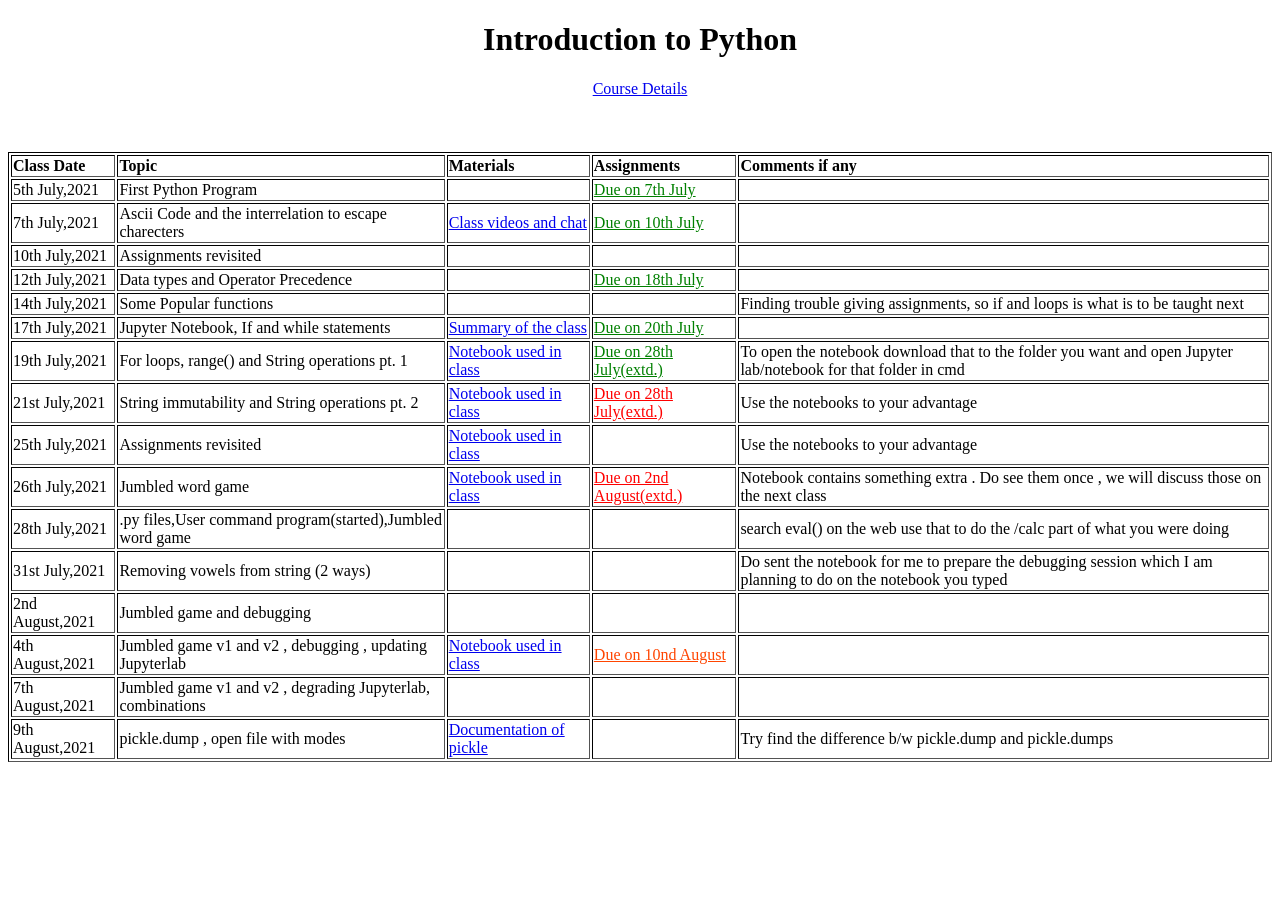
==== index.html @ bd8f5578 "9th August Class done:" ====
<!doctype html>
<html lang="en">
    <head>
        <meta charset="utf-8">
        <title>Introduction to Python</title>
        <link rel="stylesheet" href="css/styles.css">
    </head>
<body>
<center><h1>Introduction to Python</h1></center>
<center><a href="Files/course_details.txt">Course Details</a></center>
<br>
<br>
<br>
<center><table style="width: 100%;">
<tr>
    <th>Class Date</th>
    <th>Topic</th>
    <th>Materials</th>
    <th>Assignments</th>
    <th>Comments if any</th>
</tr>
<tr>
    <td>5th July,2021</td>
    <td>First Python Program</td>
    <td></td>
    <td><a href="Files/Assignments 5th July.pdf" class="done">Due on 7th July</a></td>
    <td></td>
</tr>
<tr>
    <td>7th July,2021</td>
    <td>Ascii Code and the interrelation to  escape charecters</td>
    <td><a href="https://drive.google.com/drive/folders/1x0d9DxT0z97zBEp_kh9SPEC0-7lDhnAd?usp=sharing">Class videos and chat</a></a></td>
    <td><a href="Files\Assignments 7th July.pdf" class="done">Due on 10th July</a></td>
    <td></td>
</tr>
<tr>
    <td>10th July,2021</td>
    <td>Assignments revisited</td>
    <td></td>
    <td></td>
    <td></td>
</tr>
<tr>
    <td>12th July,2021</td>
    <td>Data types and Operator Precedence</td>
    <td></td>
    <td><a href="Files\Assignment 12th July.pdf" class="done">Due on 18th July</a></td>
    <td></td>
</tr>
<tr>
    <td>14th July,2021</td>
    <td>Some Popular functions</td>
    <td></td>
    <td></td>
    <td>Finding trouble giving assignments, so if and loops is what is to be taught next</td>
</tr>
<tr>
    <td>17th July,2021</td>
    <td>Jupyter Notebook, If and while statements</td>
    <td><a href="https://drive.google.com/file/d/1imDsIkaLT0KS2P9YjbT1Sj3faErI2O5T/view?usp=sharing">Summary of the class</a></td>
    <td><a href="Files\Assignment 17th July.pdf" class="done">Due on 20th July</a></td>
    <td></td>
</tr>
<tr>
    <td>19th July,2021</td>
    <td>For loops, range() and String operations pt. 1</td>
    <td><a href="https://drive.google.com/file/d/1srjc8quC2leF2zXOCYhQDuLLnswcSwRC/view?usp=sharing">Notebook used in class</a></td>
    <td><a href="Files\Assignment 19th July.pdf" class="done">Due on 28th July(extd.)</a></td>
    <td>To open the notebook download that to the folder you want and open Jupyter lab/notebook for that folder in cmd</td>
</tr>
<tr>
    <td>21st July,2021</td>
    <td>String immutability and String operations pt. 2</td>
    <td><a href="https://drive.google.com/file/d/1imDsIkaLT0KS2P9YjbT1Sj3faErI2O5T/view?usp=sharing">Notebook used in class</a></td>
    <td><a href="Files\Assignment 21th July.pdf" class="extended">Due on 28th July(extd.)</a></td>
    <td>Use the notebooks to your advantage</td>
</tr>

<tr>
    <td>25th July,2021</td>
    <td>Assignments revisited</td>
    <td><a href="https://drive.google.com/file/d/1Hk9DbBXXKZrYYKkL9sTLTmrNNKPn-icG/view?usp=sharing">Notebook used in class</a></td>
    <td></td>
    <td>Use the notebooks to your advantage</td>
</tr>
<tr>
    <td>26th July,2021</td>
    <td>Jumbled word game</td>
    <td><a href="https://drive.google.com/file/d/1lT6Om8UDru7yekbkL57L5FJ3qS9JTq8S/view?usp=sharing">Notebook used in class</a></td>
    <td><a href="Files\Assignment 26th July.txt" class="extended">Due on 2nd August(extd.)</a></td>
    <td>Notebook contains something extra . Do see them once , we will discuss those on the next class</td>
</tr>
<tr>
    <td>28th July,2021</td>
    <td>.py files,User command program(started),Jumbled word game</td>
    <td></td>
    <td></td>
    <td>search eval() on the web use that to do the /calc part of what you were doing</td>
</tr>
<tr>
    <td>31st July,2021</td>
    <td>Removing vowels from string (2 ways)</td>
    <td></td>
    <td></td>
    <td>Do sent the notebook for me to prepare the debugging session which I am planning to do on the notebook you typed</td>
</tr>
<tr>
    <td>2nd August,2021</td>
    <td>Jumbled game and debugging</td>
    <td></td>
    <td></td>
    <td></td>
</tr>

<tr>
    <td>4th August,2021</td>
    <td>Jumbled game v1 and v2 , debugging , updating Jupyterlab</td>
    <td><a href="https://drive.google.com/file/d/1CYGqdg6xdBWpXGP_P2h32N9WZ5cQwjvZ/view?usp=sharing">Notebook used in class</a></td>
    <td><a href="Files\Assignment 4th August.txt" class="due">Due on 10nd August</a></td>
    <td></td>
</tr>
<tr>
    <td>7th August,2021</td>
    <td>Jumbled game v1 and v2 , degrading Jupyterlab, combinations</td>
    <td></td>
    <td></td>
    <td></td>
</tr>
<tr>
    <td>9th August,2021</td>
    <td>pickle.dump , open file with modes </td>
    <td><a href="https://docs.python.org/3/library/pickle.html">Documentation of pickle</a></td>
    <td></td>
    <td>Try find the difference b/w pickle.dump and pickle.dumps</td>
</tr>
</table>
</center>
</body>
---- css/styles.css ----
table,th,td{
    border: 1px solid black;
    text-align: left;
    border-style:inset;
}
td:hover{
    background-color: tan;
}
th:hover{
    background-color:navajowhite;
}

.done{
    color:green;
}
.extended{
    color: red;
}
.due{
    color:orangered;
}
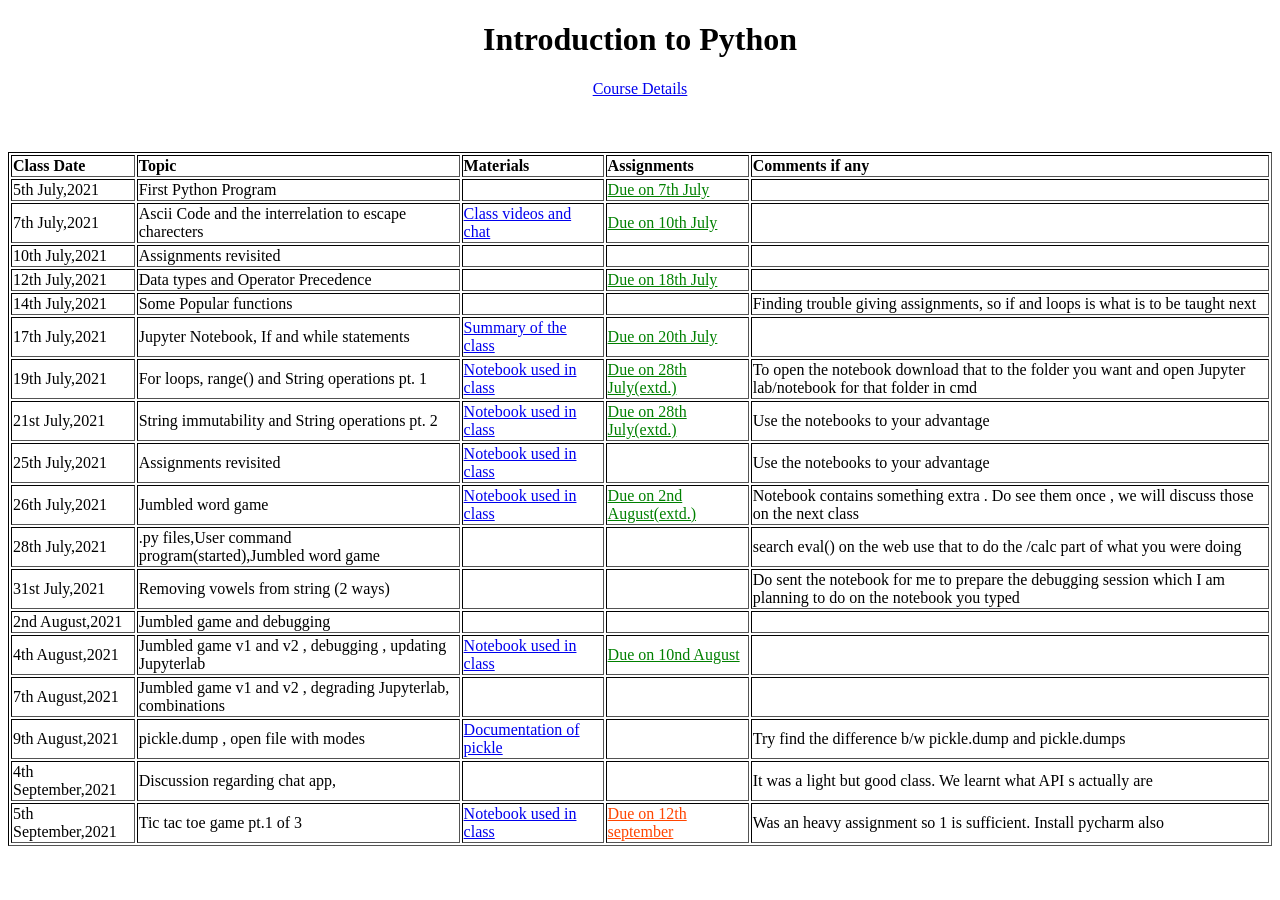
==== commit e4cd3a4a: "5th september class done" ====
--- a/index.html
+++ b/index.html
@@ -72,7 +72,7 @@
     <td>21st July,2021</td>
     <td>String immutability and String operations pt. 2</td>
     <td><a href="https://drive.google.com/file/d/1imDsIkaLT0KS2P9YjbT1Sj3faErI2O5T/view?usp=sharing">Notebook used in class</a></td>
-    <td><a href="Files\Assignment 21th July.pdf" class="extended">Due on 28th July(extd.)</a></td>
+    <td><a href="Files\Assignment 21th July.pdf" class="done">Due on 28th July(extd.)</a></td>
     <td>Use the notebooks to your advantage</td>
 </tr>
 
@@ -87,7 +87,7 @@
     <td>26th July,2021</td>
     <td>Jumbled word game</td>
     <td><a href="https://drive.google.com/file/d/1lT6Om8UDru7yekbkL57L5FJ3qS9JTq8S/view?usp=sharing">Notebook used in class</a></td>
-    <td><a href="Files\Assignment 26th July.txt" class="extended">Due on 2nd August(extd.)</a></td>
+    <td><a href="Files\Assignment 26th July.txt" class="done">Due on 2nd August(extd.)</a></td>
     <td>Notebook contains something extra . Do see them once , we will discuss those on the next class</td>
 </tr>
 <tr>
@@ -116,7 +116,7 @@
     <td>4th August,2021</td>
     <td>Jumbled game v1 and v2 , debugging , updating Jupyterlab</td>
     <td><a href="https://drive.google.com/file/d/1CYGqdg6xdBWpXGP_P2h32N9WZ5cQwjvZ/view?usp=sharing">Notebook used in class</a></td>
-    <td><a href="Files\Assignment 4th August.txt" class="due">Due on 10nd August</a></td>
+    <td><a href="Files\Assignment 4th August.txt" class="done">Due on 10nd August</a></td>
     <td></td>
 </tr>
 <tr>
@@ -133,6 +133,20 @@
     <td></td>
     <td>Try find the difference b/w pickle.dump and pickle.dumps</td>
 </tr>
+<tr>
+    <td>4th September,2021</td>
+    <td>Discussion regarding chat app, </td>
+    <td></td>
+    <td></td>
+    <td>It was a light but good class. We learnt what API s actually are</td>
+</tr>
+<tr>
+    <td>5th September,2021</td>
+    <td>Tic tac toe game pt.1 of 3</td>
+    <td><a href="https://drive.google.com/file/d/1dykbSJkEcIWVEzMMJ6cbj7I84FcunNfF/view?usp=sharing">Notebook used in class</a></td>
+    <td><a href="Files\Assignment 5th september.pdf" class="due">Due on 12th september</a></td>
+    <td>Was an heavy assignment so 1 is sufficient. Install pycharm also</td>
+</tr>
 </table>
 </center>
 </body>
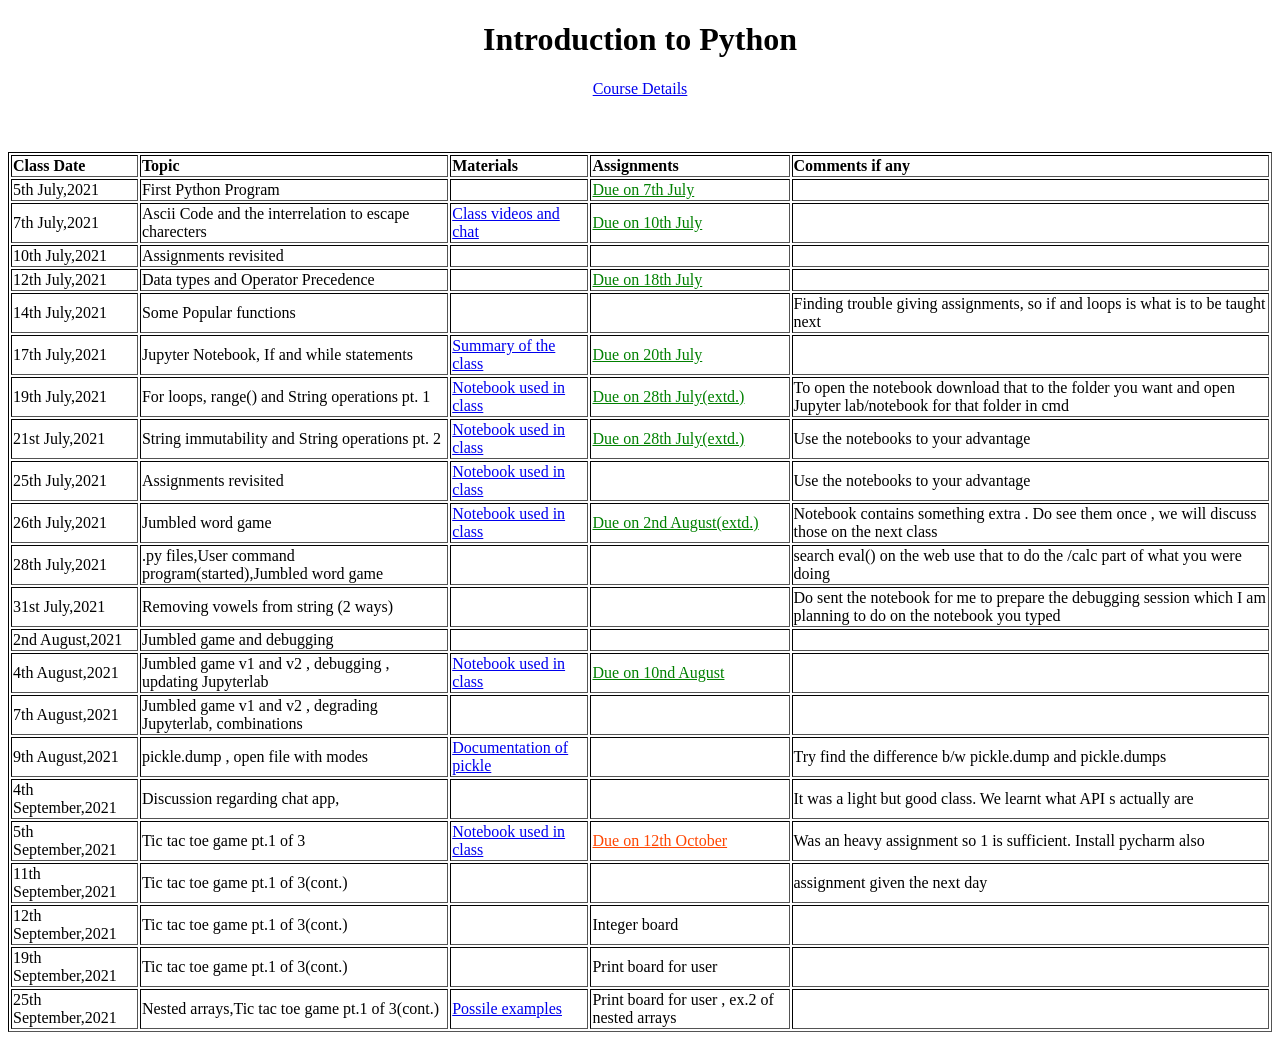
==== commit c33dde23: "updated on sep 25" ====
--- a/index.html
+++ b/index.html
@@ -144,9 +144,38 @@
     <td>5th September,2021</td>
     <td>Tic tac toe game pt.1 of 3</td>
     <td><a href="https://drive.google.com/file/d/1dykbSJkEcIWVEzMMJ6cbj7I84FcunNfF/view?usp=sharing">Notebook used in class</a></td>
-    <td><a href="Files\Assignment 5th september.pdf" class="due">Due on 12th september</a></td>
+    <td><a href="Files\Assignment 5th september.pdf" class="due">Due on 12th October</a></td>
     <td>Was an heavy assignment so 1 is sufficient. Install pycharm also</td>
 </tr>
+<tr>
+    <td>11th September,2021</td>
+    <td>Tic tac toe game pt.1 of 3(cont.)</td>
+    <td></td>
+    <td></td>
+    <td>assignment given the next day</td>
+</tr>
+<tr>
+    <td>12th September,2021</td>
+    <td>Tic tac toe game pt.1 of 3(cont.)</td>
+    <td></td>
+    <td>Integer board</td>
+    <td></td>
+</tr>
+<tr>
+    <td>19th September,2021</td>
+    <td>Tic tac toe game pt.1 of 3(cont.)</td>
+    <td></td>
+    <td>Print board for user</td>
+    <td></td>
+</tr>
+<tr>
+    <td>25th September,2021</td>
+    <td>Nested arrays,Tic tac toe game pt.1 of 3(cont.)</td>
+    <td><a href="https://drive.google.com/file/d/1FfRTH6x3LtMryfTT73Vo21QZhwCY2pCv/view?usp=sharing">Possile examples</a></td>
+    <td>Print board for user , ex.2 of nested arrays</td>
+    <td></td>
+</tr>
+
 </table>
 </center>
 </body>
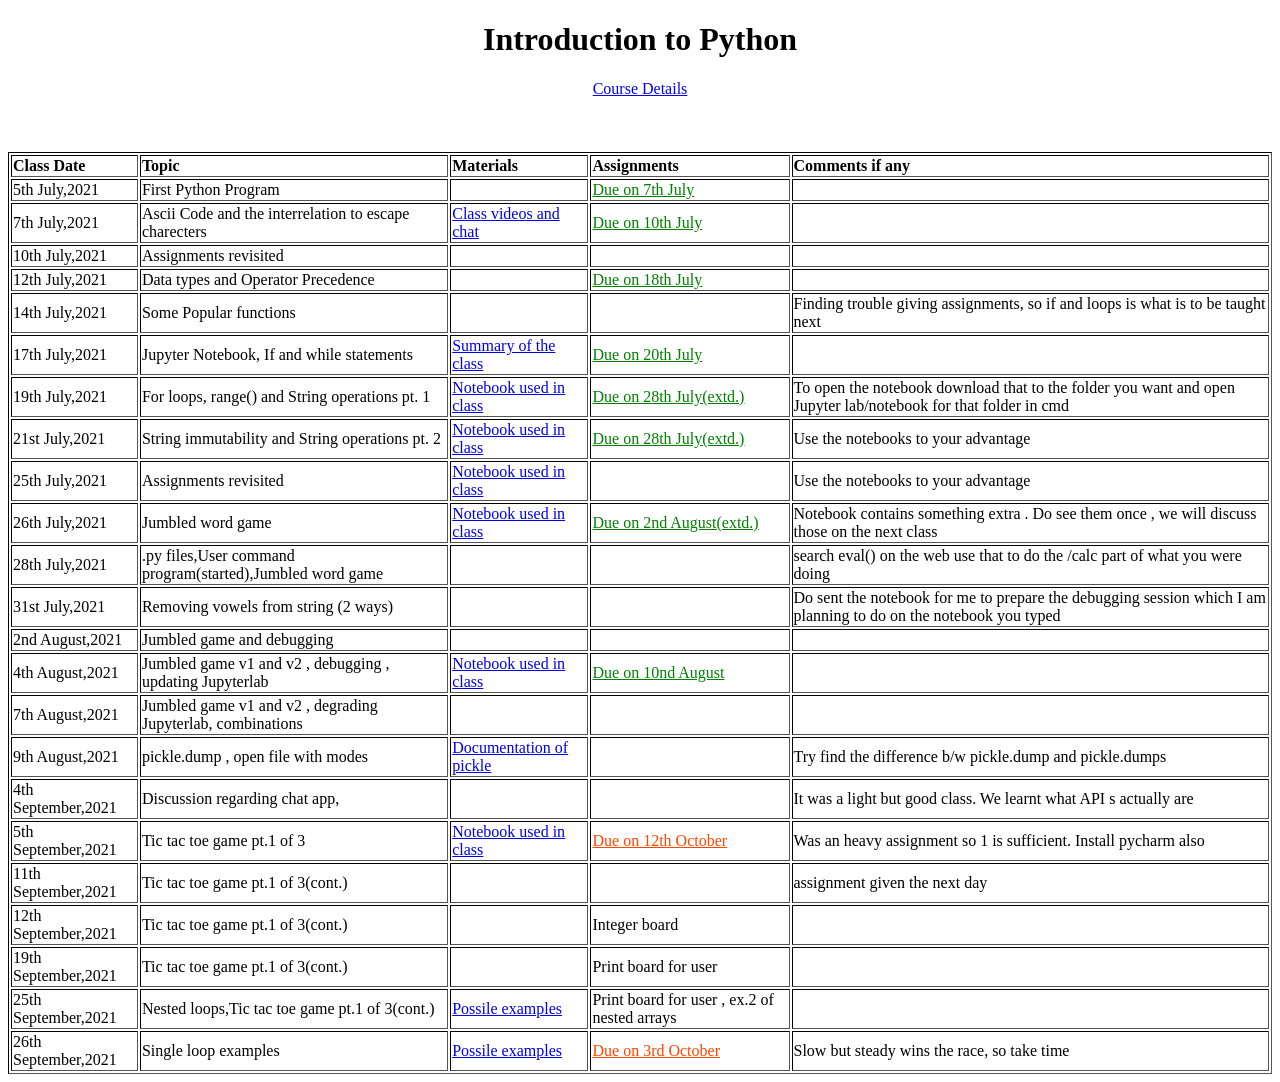
==== commit cc3583f2: "Updated on September 26" ====
--- a/index.html
+++ b/index.html
@@ -170,10 +170,17 @@
 </tr>
 <tr>
     <td>25th September,2021</td>
-    <td>Nested arrays,Tic tac toe game pt.1 of 3(cont.)</td>
+    <td>Nested loops,Tic tac toe game pt.1 of 3(cont.)</td>
     <td><a href="https://drive.google.com/file/d/1FfRTH6x3LtMryfTT73Vo21QZhwCY2pCv/view?usp=sharing">Possile examples</a></td>
     <td>Print board for user , ex.2 of nested arrays</td>
     <td></td>
+</tr>
+<tr>
+    <td>26th September,2021</td>
+    <td>Single loop examples</td>
+    <td><a href="https://drive.google.com/file/d/1j8ihJKx3cl_kCG0S20mRunyX1NUOe5nB/view?usp=sharing">Possile examples</a></td>
+    <td><a href="Files\Assignment 26th September.txt" class="due">Due on 3rd October</a></td>
+    <td>Slow but steady wins the race, so take time </td>
 </tr>
 
 </table>
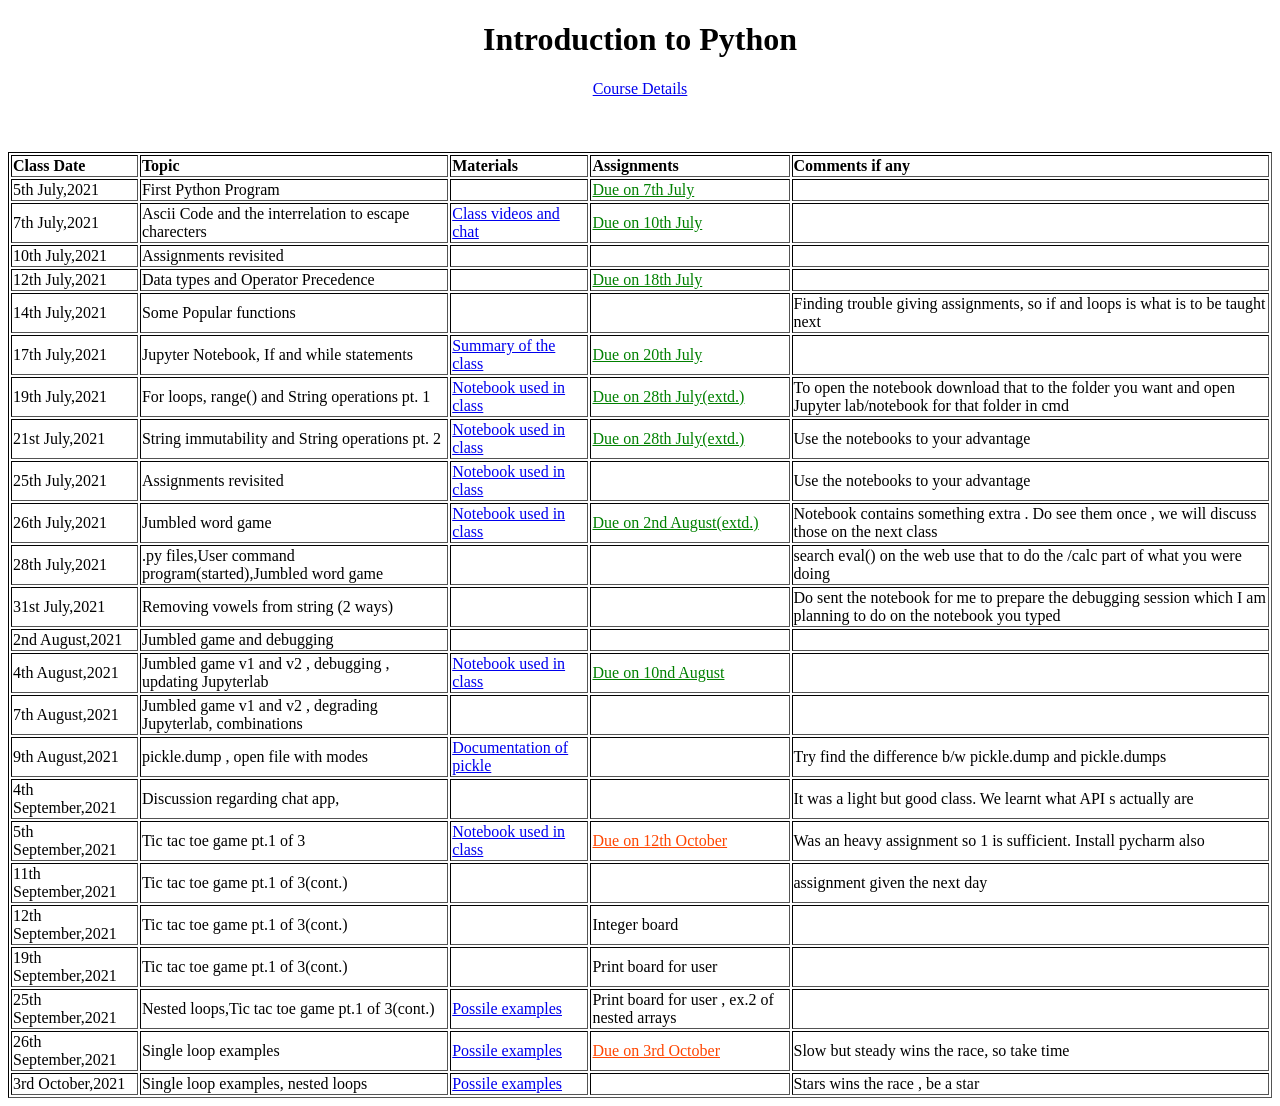
==== commit 710baba6: "updated on 3rd october" ====
--- a/index.html
+++ b/index.html
@@ -182,7 +182,13 @@
     <td><a href="Files\Assignment 26th September.txt" class="due">Due on 3rd October</a></td>
     <td>Slow but steady wins the race, so take time </td>
 </tr>
-
+<tr>
+    <td>3rd October,2021</td>
+    <td>Single loop examples, nested loops </td>
+    <td><a href="https://drive.google.com/file/d/1I5C67ahA3aXtMIAVaSDVwSp3PuYNuWMU/view?usp=sharing">Possile examples</a></td>
+    <td></td>
+    <td>Stars wins the race , be a star </td>
+</tr>
 </table>
 </center>
 </body>
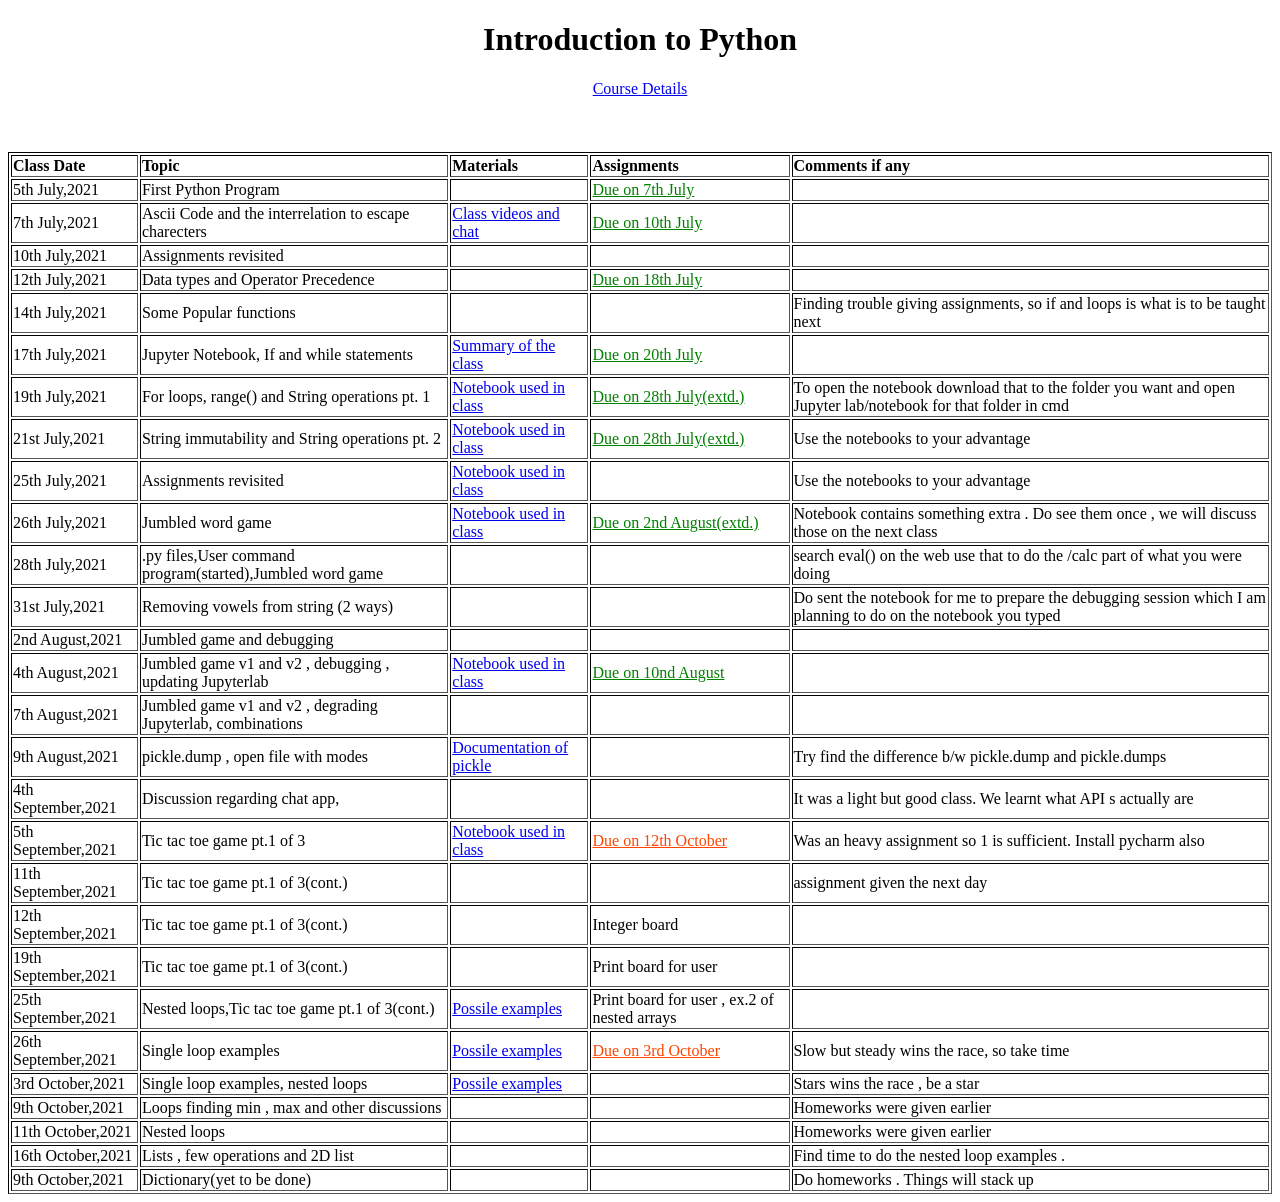
==== commit b28b0463: "updated on 16th october" ====
--- a/index.html
+++ b/index.html
@@ -189,6 +189,34 @@
     <td></td>
     <td>Stars wins the race , be a star </td>
 </tr>
+<tr>
+    <td>9th October,2021</td>
+    <td> Loops finding min , max and other discussions </td>
+    <td></td>
+    <td></td>
+    <td>Homeworks were given earlier</td>
+</tr>
+<tr>
+    <td>11th October,2021</td>
+    <td>Nested loops </td>
+    <td></td>
+    <td></td>
+    <td>Homeworks were given earlier</td>
+</tr>
+<tr>
+    <td>16th October,2021</td>
+    <td> Lists , few operations and 2D list </td>
+    <td></td>
+    <td></td>
+    <td>Find time to do the nested loop examples .</td>
+</tr>
+<tr>
+    <td>9th October,2021</td>
+    <td>Dictionary(yet to be done)</td>
+    <td></td>
+    <td></td>
+    <td>Do homeworks . Things will stack up</td>
+</tr>
 </table>
 </center>
 </body>
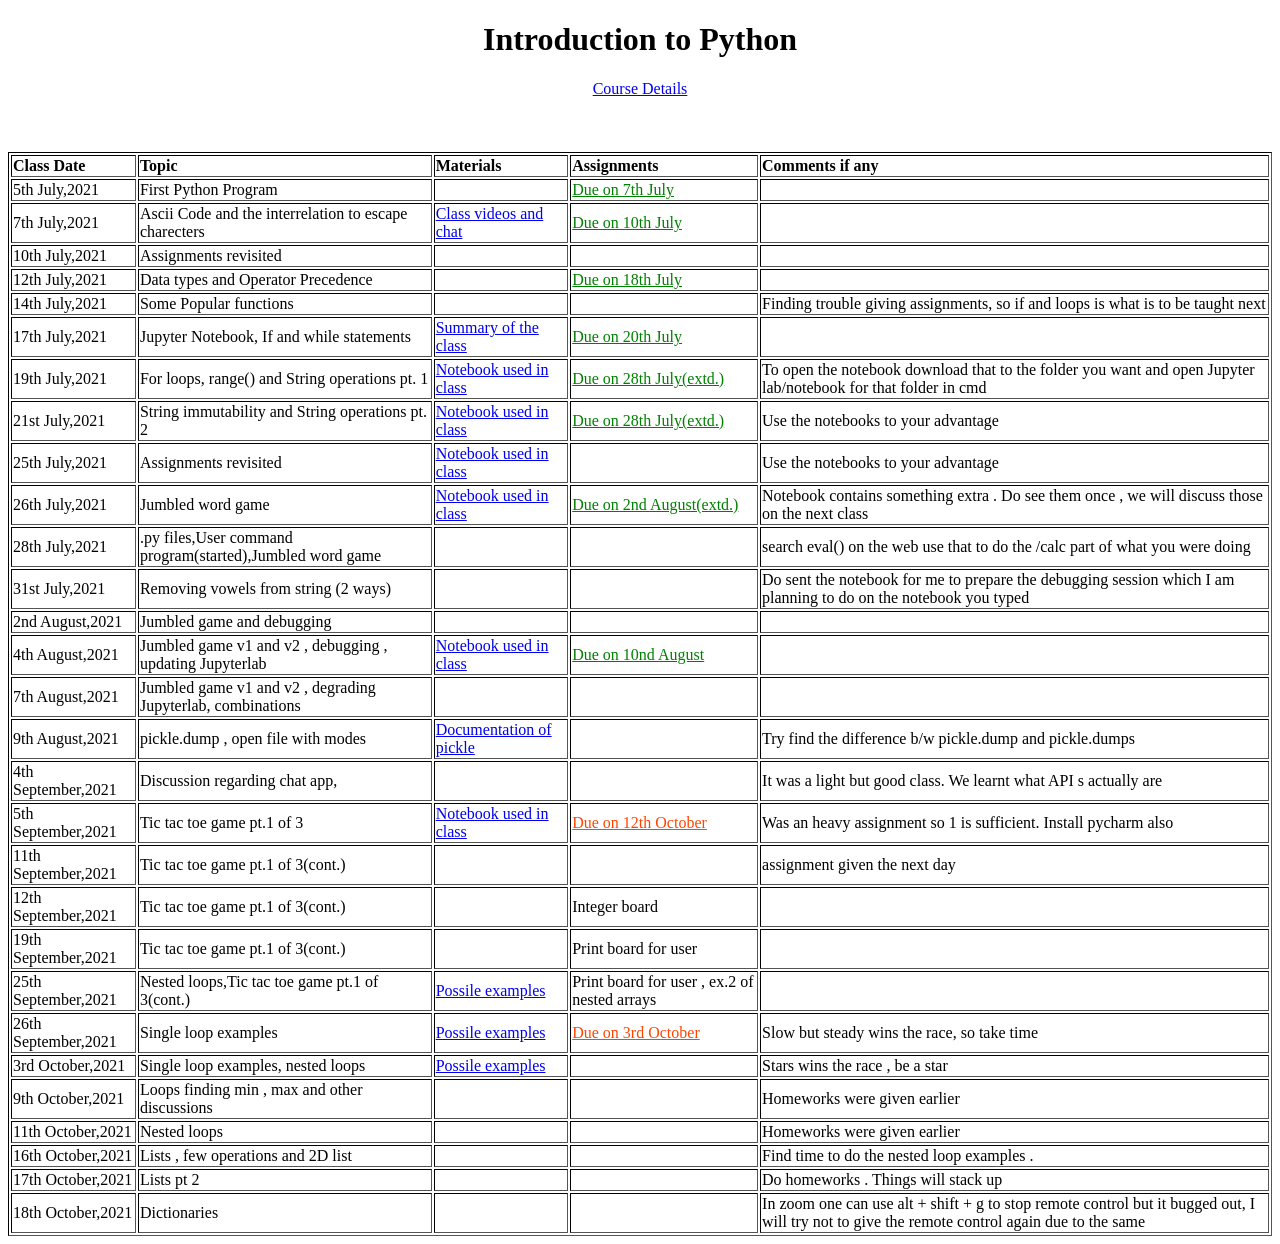
==== commit 3a61785b: "updated on 23rd october" ====
--- a/index.html
+++ b/index.html
@@ -211,11 +211,18 @@
     <td>Find time to do the nested loop examples .</td>
 </tr>
 <tr>
-    <td>9th October,2021</td>
-    <td>Dictionary(yet to be done)</td>
+    <td>17th October,2021</td>
+    <td>Lists pt 2</td>
     <td></td>
     <td></td>
     <td>Do homeworks . Things will stack up</td>
+</tr>
+<tr>
+    <td>18th October,2021</td>
+    <td>Dictionaries</td>
+    <td></td>
+    <td></td>
+    <td>In zoom one can use alt + shift + g  to stop remote control but it bugged out, I will try not to give the remote control again due to the same</td>
 </tr>
 </table>
 </center>
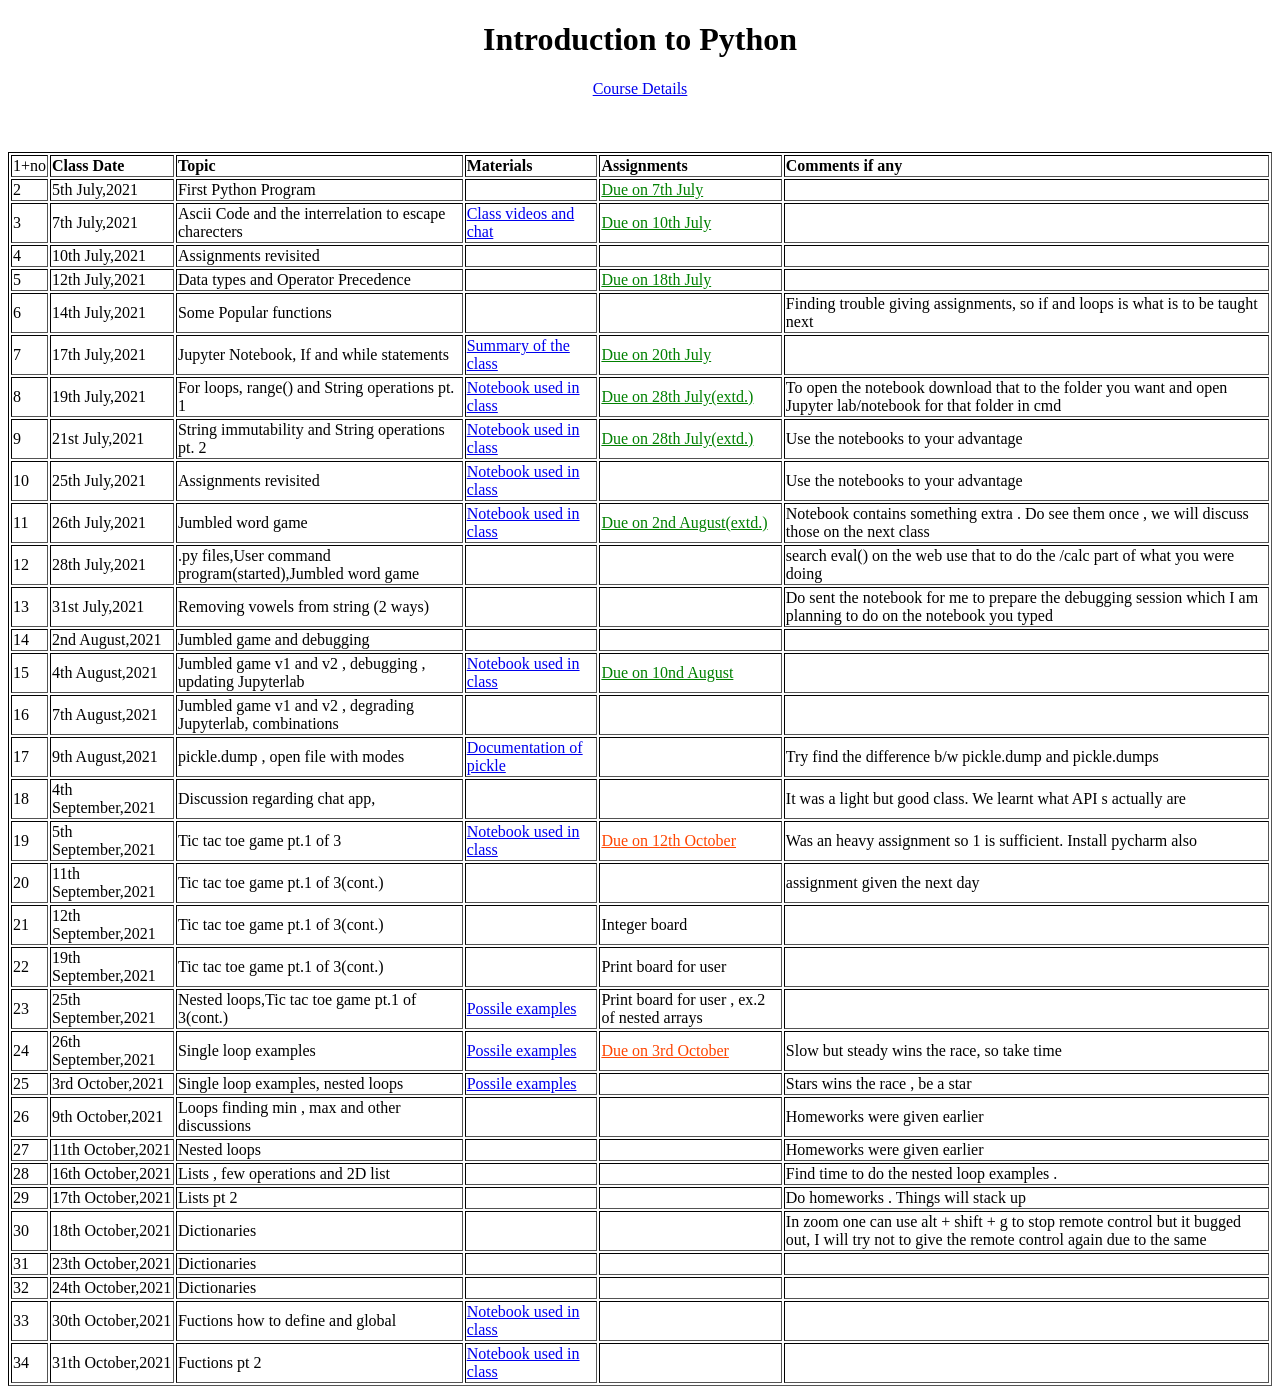
==== commit f13afb68: "updated on 1st November" ====
--- a/index.html
+++ b/index.html
@@ -11,64 +11,64 @@
 <br>
 <br>
 <br>
-<center><table style="width: 100%;">
-<tr>
+<center><table style="width: 100%;" class="css-serial">
+<tr><td>+no</td>
     <th>Class Date</th>
     <th>Topic</th>
     <th>Materials</th>
     <th>Assignments</th>
     <th>Comments if any</th>
 </tr>
-<tr>
+<tr><td></td>
     <td>5th July,2021</td>
     <td>First Python Program</td>
     <td></td>
     <td><a href="Files/Assignments 5th July.pdf" class="done">Due on 7th July</a></td>
     <td></td>
 </tr>
-<tr>
+<tr><td></td>
     <td>7th July,2021</td>
     <td>Ascii Code and the interrelation to  escape charecters</td>
     <td><a href="https://drive.google.com/drive/folders/1x0d9DxT0z97zBEp_kh9SPEC0-7lDhnAd?usp=sharing">Class videos and chat</a></a></td>
     <td><a href="Files\Assignments 7th July.pdf" class="done">Due on 10th July</a></td>
     <td></td>
 </tr>
-<tr>
+<tr><td></td>
     <td>10th July,2021</td>
     <td>Assignments revisited</td>
     <td></td>
     <td></td>
     <td></td>
 </tr>
-<tr>
+<tr><td></td>
     <td>12th July,2021</td>
     <td>Data types and Operator Precedence</td>
     <td></td>
     <td><a href="Files\Assignment 12th July.pdf" class="done">Due on 18th July</a></td>
     <td></td>
 </tr>
-<tr>
+<tr><td></td>
     <td>14th July,2021</td>
     <td>Some Popular functions</td>
     <td></td>
     <td></td>
     <td>Finding trouble giving assignments, so if and loops is what is to be taught next</td>
 </tr>
-<tr>
+<tr><td></td>
     <td>17th July,2021</td>
     <td>Jupyter Notebook, If and while statements</td>
     <td><a href="https://drive.google.com/file/d/1imDsIkaLT0KS2P9YjbT1Sj3faErI2O5T/view?usp=sharing">Summary of the class</a></td>
     <td><a href="Files\Assignment 17th July.pdf" class="done">Due on 20th July</a></td>
     <td></td>
 </tr>
-<tr>
+<tr><td></td>
     <td>19th July,2021</td>
     <td>For loops, range() and String operations pt. 1</td>
     <td><a href="https://drive.google.com/file/d/1srjc8quC2leF2zXOCYhQDuLLnswcSwRC/view?usp=sharing">Notebook used in class</a></td>
     <td><a href="Files\Assignment 19th July.pdf" class="done">Due on 28th July(extd.)</a></td>
     <td>To open the notebook download that to the folder you want and open Jupyter lab/notebook for that folder in cmd</td>
 </tr>
-<tr>
+<tr><td></td>
     <td>21st July,2021</td>
     <td>String immutability and String operations pt. 2</td>
     <td><a href="https://drive.google.com/file/d/1imDsIkaLT0KS2P9YjbT1Sj3faErI2O5T/view?usp=sharing">Notebook used in class</a></td>
@@ -76,35 +76,35 @@
     <td>Use the notebooks to your advantage</td>
 </tr>
 
-<tr>
+<tr><td></td>
     <td>25th July,2021</td>
     <td>Assignments revisited</td>
     <td><a href="https://drive.google.com/file/d/1Hk9DbBXXKZrYYKkL9sTLTmrNNKPn-icG/view?usp=sharing">Notebook used in class</a></td>
     <td></td>
     <td>Use the notebooks to your advantage</td>
 </tr>
-<tr>
+<tr><td></td>
     <td>26th July,2021</td>
     <td>Jumbled word game</td>
     <td><a href="https://drive.google.com/file/d/1lT6Om8UDru7yekbkL57L5FJ3qS9JTq8S/view?usp=sharing">Notebook used in class</a></td>
     <td><a href="Files\Assignment 26th July.txt" class="done">Due on 2nd August(extd.)</a></td>
     <td>Notebook contains something extra . Do see them once , we will discuss those on the next class</td>
 </tr>
-<tr>
+<tr><td></td>
     <td>28th July,2021</td>
     <td>.py files,User command program(started),Jumbled word game</td>
     <td></td>
     <td></td>
     <td>search eval() on the web use that to do the /calc part of what you were doing</td>
 </tr>
-<tr>
+<tr><td></td>
     <td>31st July,2021</td>
     <td>Removing vowels from string (2 ways)</td>
     <td></td>
     <td></td>
     <td>Do sent the notebook for me to prepare the debugging session which I am planning to do on the notebook you typed</td>
 </tr>
-<tr>
+<tr><td></td>
     <td>2nd August,2021</td>
     <td>Jumbled game and debugging</td>
     <td></td>
@@ -112,117 +112,145 @@
     <td></td>
 </tr>
 
-<tr>
+<tr><td></td>
     <td>4th August,2021</td>
     <td>Jumbled game v1 and v2 , debugging , updating Jupyterlab</td>
     <td><a href="https://drive.google.com/file/d/1CYGqdg6xdBWpXGP_P2h32N9WZ5cQwjvZ/view?usp=sharing">Notebook used in class</a></td>
     <td><a href="Files\Assignment 4th August.txt" class="done">Due on 10nd August</a></td>
     <td></td>
 </tr>
-<tr>
+<tr><td></td>
     <td>7th August,2021</td>
     <td>Jumbled game v1 and v2 , degrading Jupyterlab, combinations</td>
     <td></td>
     <td></td>
     <td></td>
 </tr>
-<tr>
+<tr><td></td>
     <td>9th August,2021</td>
     <td>pickle.dump , open file with modes </td>
     <td><a href="https://docs.python.org/3/library/pickle.html">Documentation of pickle</a></td>
     <td></td>
     <td>Try find the difference b/w pickle.dump and pickle.dumps</td>
 </tr>
-<tr>
+<tr><td></td>
     <td>4th September,2021</td>
     <td>Discussion regarding chat app, </td>
     <td></td>
     <td></td>
     <td>It was a light but good class. We learnt what API s actually are</td>
 </tr>
-<tr>
+<tr><td></td>
     <td>5th September,2021</td>
     <td>Tic tac toe game pt.1 of 3</td>
     <td><a href="https://drive.google.com/file/d/1dykbSJkEcIWVEzMMJ6cbj7I84FcunNfF/view?usp=sharing">Notebook used in class</a></td>
     <td><a href="Files\Assignment 5th september.pdf" class="due">Due on 12th October</a></td>
     <td>Was an heavy assignment so 1 is sufficient. Install pycharm also</td>
 </tr>
-<tr>
+<tr><td></td>
     <td>11th September,2021</td>
     <td>Tic tac toe game pt.1 of 3(cont.)</td>
     <td></td>
     <td></td>
     <td>assignment given the next day</td>
 </tr>
-<tr>
+<tr><td></td>
     <td>12th September,2021</td>
     <td>Tic tac toe game pt.1 of 3(cont.)</td>
     <td></td>
     <td>Integer board</td>
     <td></td>
 </tr>
-<tr>
+<tr><td></td>
     <td>19th September,2021</td>
     <td>Tic tac toe game pt.1 of 3(cont.)</td>
     <td></td>
     <td>Print board for user</td>
     <td></td>
 </tr>
-<tr>
+<tr><td></td>
     <td>25th September,2021</td>
     <td>Nested loops,Tic tac toe game pt.1 of 3(cont.)</td>
     <td><a href="https://drive.google.com/file/d/1FfRTH6x3LtMryfTT73Vo21QZhwCY2pCv/view?usp=sharing">Possile examples</a></td>
     <td>Print board for user , ex.2 of nested arrays</td>
     <td></td>
 </tr>
-<tr>
+<tr><td></td>
     <td>26th September,2021</td>
     <td>Single loop examples</td>
     <td><a href="https://drive.google.com/file/d/1j8ihJKx3cl_kCG0S20mRunyX1NUOe5nB/view?usp=sharing">Possile examples</a></td>
     <td><a href="Files\Assignment 26th September.txt" class="due">Due on 3rd October</a></td>
     <td>Slow but steady wins the race, so take time </td>
 </tr>
-<tr>
+<tr><td></td>
     <td>3rd October,2021</td>
     <td>Single loop examples, nested loops </td>
     <td><a href="https://drive.google.com/file/d/1I5C67ahA3aXtMIAVaSDVwSp3PuYNuWMU/view?usp=sharing">Possile examples</a></td>
     <td></td>
     <td>Stars wins the race , be a star </td>
 </tr>
-<tr>
+<tr><td></td>
     <td>9th October,2021</td>
     <td> Loops finding min , max and other discussions </td>
     <td></td>
     <td></td>
     <td>Homeworks were given earlier</td>
 </tr>
-<tr>
+<tr><td></td>
     <td>11th October,2021</td>
     <td>Nested loops </td>
     <td></td>
     <td></td>
     <td>Homeworks were given earlier</td>
 </tr>
-<tr>
+<tr><td></td>
     <td>16th October,2021</td>
     <td> Lists , few operations and 2D list </td>
     <td></td>
     <td></td>
     <td>Find time to do the nested loop examples .</td>
 </tr>
-<tr>
+<tr><td></td>
     <td>17th October,2021</td>
     <td>Lists pt 2</td>
     <td></td>
     <td></td>
     <td>Do homeworks . Things will stack up</td>
 </tr>
-<tr>
+<tr><td></td>
     <td>18th October,2021</td>
     <td>Dictionaries</td>
     <td></td>
     <td></td>
     <td>In zoom one can use alt + shift + g  to stop remote control but it bugged out, I will try not to give the remote control again due to the same</td>
+</tr>
+<tr><td></td>
+    <td>23th October,2021</td>
+    <td>Dictionaries</td>
+    <td></td>
+    <td></td>
+    <td></td>
+</tr>
+<tr><td></td>
+    <td>24th October,2021</td>
+    <td>Dictionaries</td>
+    <td></td>
+    <td></td>
+    <td></td>
+</tr>
+<tr><td></td>
+    <td>30th October,2021</td>
+    <td>Fuctions how to define and global</td>
+    <td><a href="https://drive.google.com/file/d/1Dkipb3udadVqobF50zREtyRfIFmWagMP/view?usp=sharing">Notebook used in class</a></td>
+    <td></td>
+    <td></td>
+</tr>
+<tr><td></td>
+    <td>31th October,2021</td>
+    <td>Fuctions pt 2 </td>
+    <td><a href="https://drive.google.com/file/d/1KLL7jHTZEo6RKZfAfPqO8_o95Bcs6s3E/view?usp=sharing">Notebook used in class</a></td>
+    <td></td>
+    <td></td>
 </tr>
 </table>
 </center>
--- a/css/styles.css
+++ b/css/styles.css
@@ -18,4 +18,11 @@
 }
 .due{
     color:orangered;
+}
+.css-serial{
+    counter-reset: serial-number;
+}
+.css-serial td:first-child:before{
+    counter-increment: serial-number;
+    content: counter(serial-number);
 }
